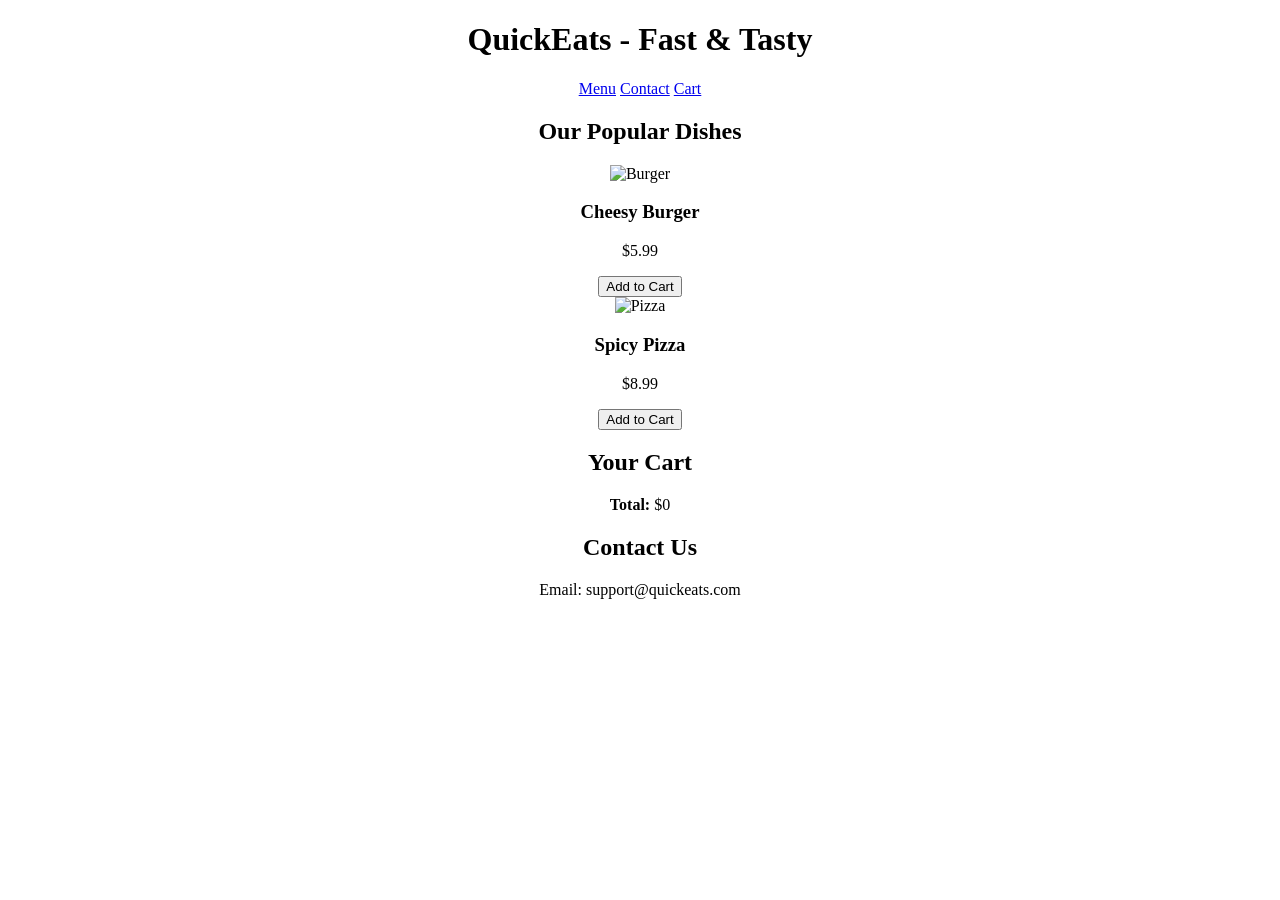
==== food.html @ 7c1018c0 "Update and rename index.html to food.html" ====
<!DOCTYPE html>
<html lang="en">
    <center>
        <head>
    <meta charset="UTF-8">
    <meta name="viewport" content="width=device-width, initial-scale=1.0">
    <title>Food Delivery</title>
    <link rel="stylesheet" href="style.css">
</head>
<body>
    <header>
        <h1>QuickEats - Fast & Tasty</h1>
    <nav>
            <a href="#menu">Menu</a>
            <a href="#contact">Contact</a>
            <a href="#cart">Cart</a>
        </nav>
    </header>
    <section id="menu">
        <h2>Our Popular Dishes</h2>
        <div class="food-item">
            <img src="burger.jpg" alt="Burger">
            <h3>Cheesy Burger</h3>
            <p>$5.99</p>
            <button onclick="addToCart('Cheesy Burger', 5.99)">Add to Cart</button>
        </div>
        <div class="food-item">
            <img src="pizza.jpg" alt="Pizza">
            <h3>Spicy Pizza</h3>
            <p>$8.99</p>
            <button onclick="addToCart('Spicy Pizza', 8.99)">Add to Cart</button>
        </div>
    </section>
    <section id="cart">
        <h2>Your Cart</h2>
        <ul id="cart-items"></ul>
        <p><strong>Total:</strong> $<span id="total">0</span></p>
    </section>

    <section id="contact">
        <h2>Contact Us</h2>
        <p>Email: support@quickeats.com</p>
    </section>

    <script src="script.js"></script>
</body>
    </center>
</html>
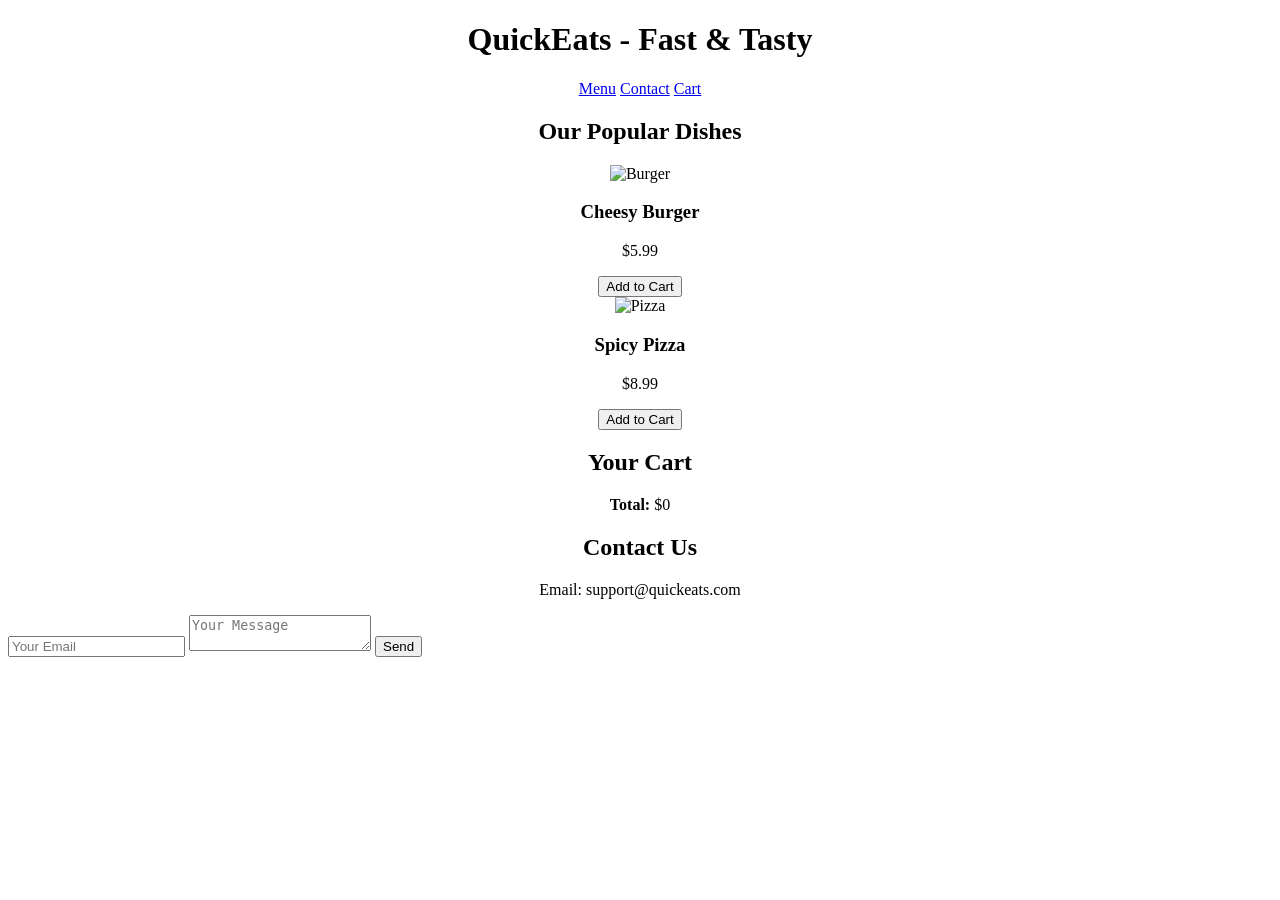
==== commit cee79ce6: "Update food.html" ====
--- a/food.html
+++ b/food.html
@@ -45,4 +45,9 @@
     <script src="script.js"></script>
 </body>
     </center>
+    <form>
+  <input type="email" placeholder="Your Email" required>
+  <textarea placeholder="Your Message" required></textarea>
+  <button type="submit">Send</button>
+</form>
 </html>
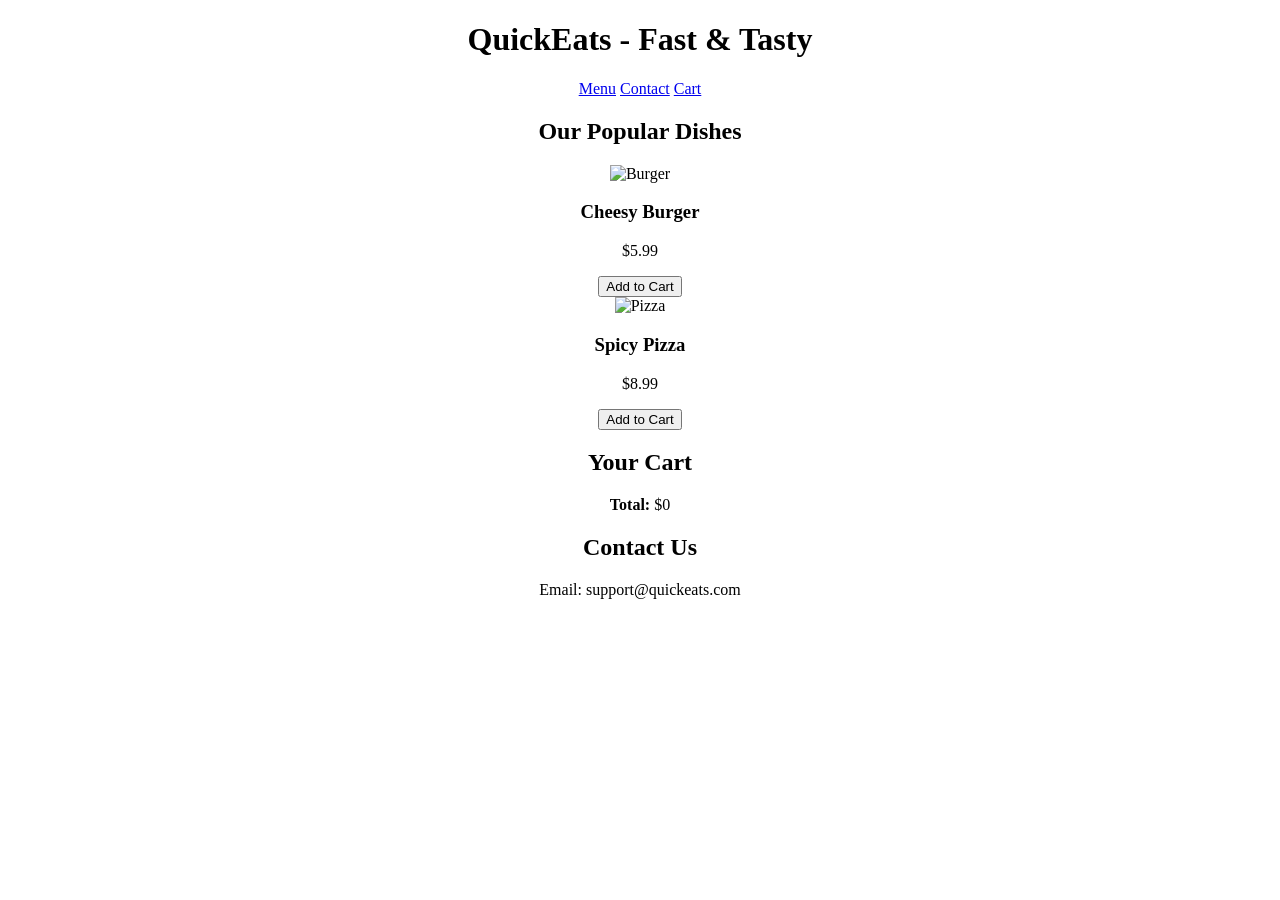
==== commit d0c8410d: "Update food.html" ====
--- a/food.html
+++ b/food.html
@@ -45,9 +45,4 @@
     <script src="script.js"></script>
 </body>
     </center>
-    <form>
-  <input type="email" placeholder="Your Email" required>
-  <textarea placeholder="Your Message" required></textarea>
-  <button type="submit">Send</button>
-</form>
 </html>
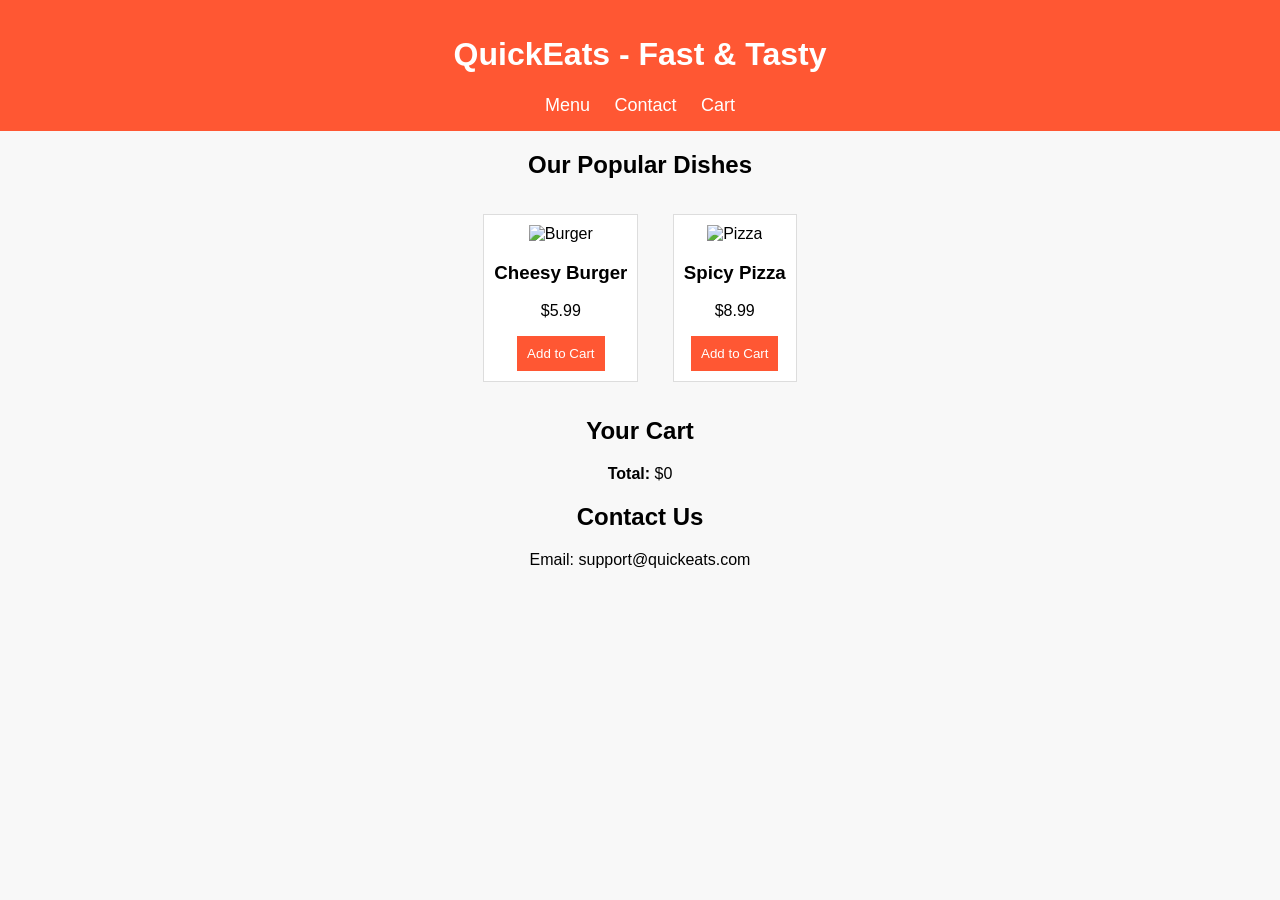
==== commit 7f031597: "Update food.html" ====
--- a/food.html
+++ b/food.html
@@ -5,7 +5,7 @@
     <meta charset="UTF-8">
     <meta name="viewport" content="width=device-width, initial-scale=1.0">
     <title>Food Delivery</title>
-    <link rel="stylesheet" href="style.css">
+    <link rel="stylesheet" href="food.css">
 </head>
 <body>
     <header>
@@ -42,7 +42,7 @@
         <p>Email: support@quickeats.com</p>
     </section>
 
-    <script src="script.js"></script>
+    <script src="food.js"></script>
 </body>
     </center>
 </html>
--- a/food.css
+++ b/food.css
@@ -0,0 +1,44 @@
+body {
+    font-family: Arial, sans-serif;
+    background-color: #f8f8f8;
+    text-align: center;
+    margin: 0;
+}
+header {
+    background-color: #ff5733;
+    color: white;
+    padding: 15px;
+}
+
+nav a {
+    color: white;
+    margin: 10px;
+    text-decoration: none;
+    font-size: 18px;
+}
+
+section {
+    margin: 20px;
+}
+
+.food-item {
+    display: inline-block;
+    margin: 15px;
+    padding: 10px;
+    border: 1px solid #ddd;
+    background: white;
+}
+.food-item img {
+    width: 150px;
+    height: 150px;
+}
+button {
+    background-color: #ff5733;
+    color: white;
+    padding: 10px;
+    border: none;
+    cursor: pointer;
+}
+button:hover {
+    background-color: #218838;
+}
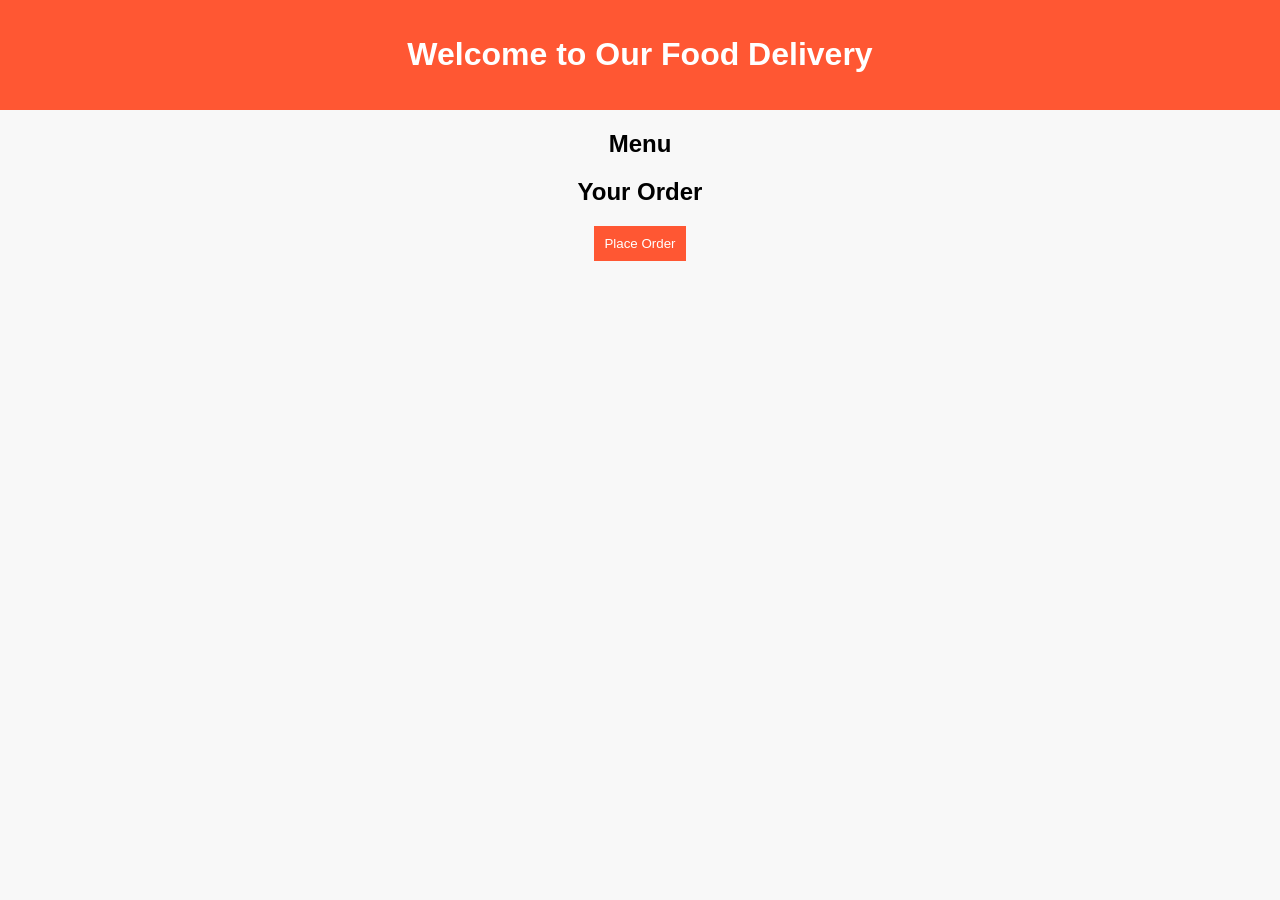
==== commit 3721d734: "Update food.html" ====
--- a/food.html
+++ b/food.html
@@ -1,48 +1,24 @@
 <!DOCTYPE html>
 <html lang="en">
-    <center>
-        <head>
+<head>
     <meta charset="UTF-8">
     <meta name="viewport" content="width=device-width, initial-scale=1.0">
-    <title>Food Delivery</title>
+    <title>Food Order</title>
     <link rel="stylesheet" href="food.css">
 </head>
 <body>
     <header>
-        <h1>QuickEats - Fast & Tasty</h1>
-    <nav>
-            <a href="#menu">Menu</a>
-            <a href="#contact">Contact</a>
-            <a href="#cart">Cart</a>
-        </nav>
+        <h1>Welcome to Our Food Delivery</h1>
     </header>
-    <section id="menu">
-        <h2>Our Popular Dishes</h2>
-        <div class="food-item">
-            <img src="burger.jpg" alt="Burger">
-            <h3>Cheesy Burger</h3>
-            <p>$5.99</p>
-            <button onclick="addToCart('Cheesy Burger', 5.99)">Add to Cart</button>
-        </div>
-        <div class="food-item">
-            <img src="pizza.jpg" alt="Pizza">
-            <h3>Spicy Pizza</h3>
-            <p>$8.99</p>
-            <button onclick="addToCart('Spicy Pizza', 8.99)">Add to Cart</button>
-        </div>
+    <section>
+        <h2>Menu</h2>
+        <div id="menu"></div>
     </section>
-    <section id="cart">
-        <h2>Your Cart</h2>
-        <ul id="cart-items"></ul>
-        <p><strong>Total:</strong> $<span id="total">0</span></p>
+    <section>
+        <h2>Your Order</h2>
+        <ul id="orderList"></ul>
+        <button onclick="placeOrder()">Place Order</button>
     </section>
-
-    <section id="contact">
-        <h2>Contact Us</h2>
-        <p>Email: support@quickeats.com</p>
-    </section>
-
     <script src="food.js"></script>
 </body>
-    </center>
 </html>
